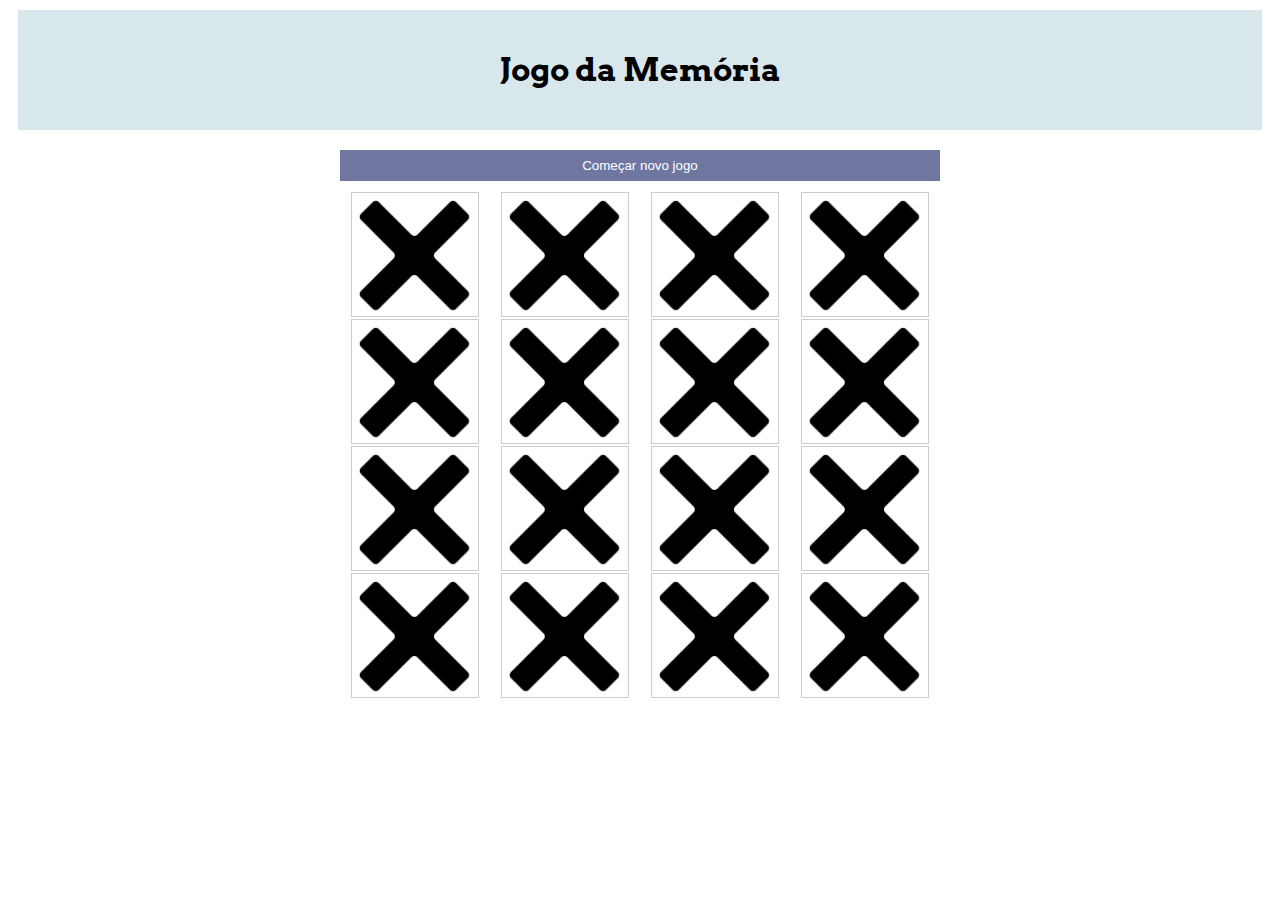
==== teste.html @ 3325df1b "juntado todos os arquivos" ====
<!DOCTYPE html>
<html>

<head>
  <meta charset="utf-8">
  <link href="https://fonts.googleapis.com/css?family=Arvo" rel="stylesheet">
  <link rel="stylesheet" href="style.css">
  <title></title>
</head>

<body>

  <header id="titulo">
    <h1>Jogo da Memória</h1>
  </header>

  <div id="botao" class="container">
      <button type="button" name="button">Começar novo jogo</button>
  </div>

  <div id="pacote" class="container">
    <div id="1" class="grupo">
      <img src="img/cross.png" alt="">
    </div>

    <div id="2" class="grupo">
      <img src="img/cross.png" alt="">
    </div>

    <div id="3" class="grupo">
      <img src="img/cross.png" alt="">
    </div>

    <div id="4" class="grupo">
      <img src="img/cross.png" alt="">
    </div>

    <!-- xxxxxxxxxxxxxxxxxxxxxxxxxxxxxxxxxxxxxxxxxxxx -->
    <div id="5" class="grupo">
      <img src="img/cross.png" alt="">
    </div>

    <div id="6" class="grupo">
      <img src="img/cross.png" alt="">
    </div>

    <div id="7" class="grupo">
      <img src="img/cross.png" alt="">
    </div>

    <div id="8" class="grupo">
      <img src="img/cross.png" alt="">
    </div>

    <!-- xxxxxxxxxxxxxxxxxxxxxxxxxxxxxxxxxxxxxxxxxxxx -->
    <div id="9" class="grupo">
      <img src="img/cross.png" alt="">
    </div>

    <div id="10" class="grupo">
      <img src="img/cross.png" alt="">
    </div>

    <div id="11" class="grupo">
      <img src="img/cross.png" alt="">
    </div>

    <div id="12" class="grupo">
      <img src="img/cross.png" alt="">
    </div>

    <!-- xxxxxxxxxxxxxxxxxxxxxxxxxxxxxxxxxxxxxxxxxxxx -->
    <div id="13" class="grupo">
      <img src="img/cross.png" alt="">
    </div>

    <div id="14" class="grupo">
      <img src="img/cross.png" alt="">
    </div>

    <div id="15" class="grupo">
      <img src="img/cross.png" alt="">
    </div>

    <div id="16" class="grupo">
      <img src="img/cross.png" alt="">
    </div>

  </div>
</body>

</html>
---- style.css ----
header {
  height: 100px;
  background-color: #d8e7ec;
  margin: 10px;
  padding: 10px;
}

header h1 {
  font-family: 'Arvo', serif;
  width: 400px;
  margin: 30px auto;
  text-align: center;
}

button {
    text-align: center;
    border: none;
    padding: 8px;
    background-color: #6f77a1;
    color: white;
    margin: 10px auto;
    width: 100%;
}

button:hover{
  background-color: #424760;
}

.container {
  width: 600px;
  margin: 0px auto;
  display: flex;
  flex-wrap: wrap;
  justify-content: space-around;
}

.container div {
  width: 128px;
  height: 125px;
  margin: 1px;
  box-sizing: border-box;
  border: 1px #ccc solid;
}

img {
  width: 125px;
}
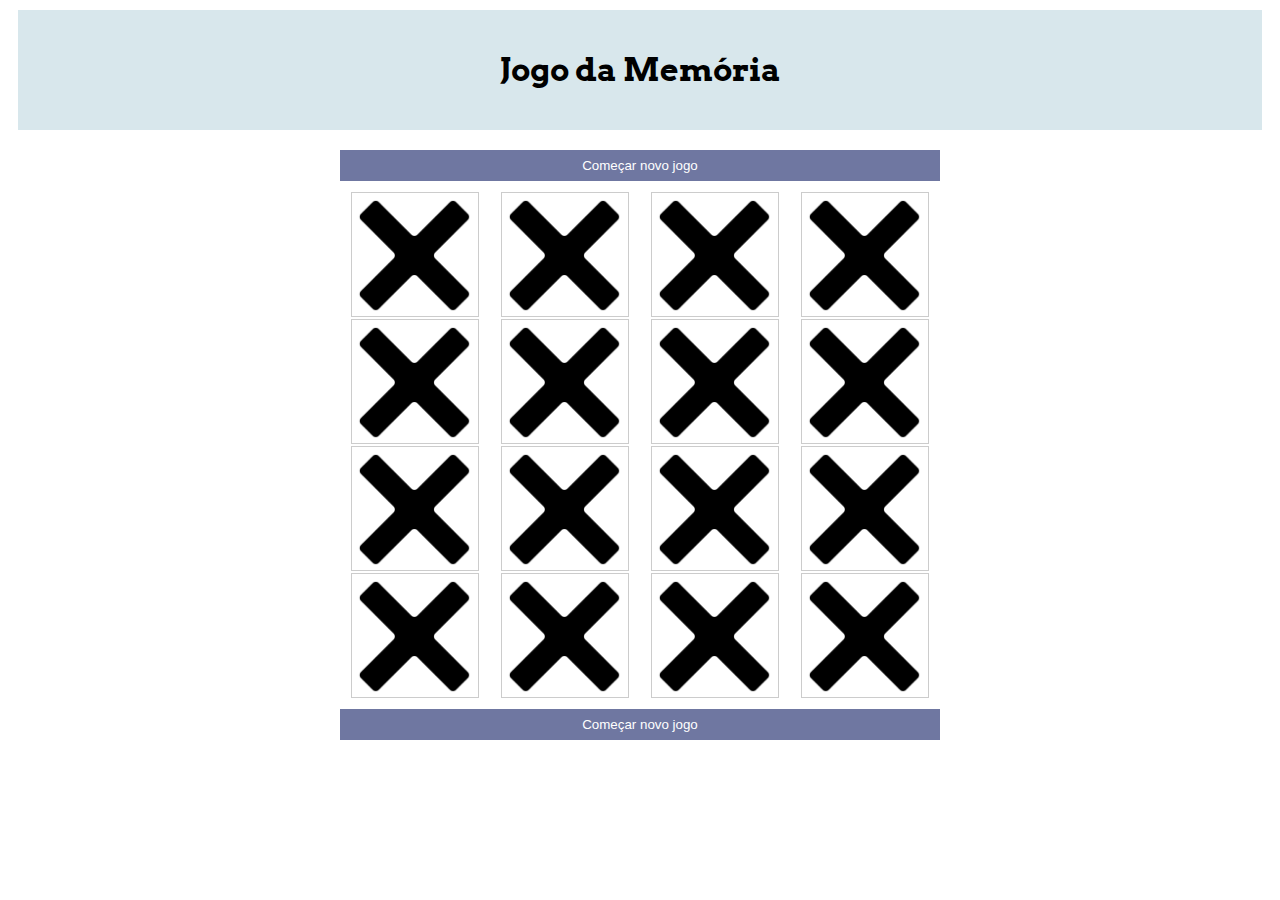
==== commit 5c5e6a8c: "adicionado ação do botao exibir tabela no clickBait.js" ====
--- a/teste.html
+++ b/teste.html
@@ -87,6 +87,14 @@
     </div>
 
   </div>
+
+  <div id="botao" class="container">
+      <button id="btnExibirTabelaResultado" type="button" name="button">Começar novo jogo</button>
+  </div>
+
+  <div>
+    <p></p>
+  </div>
 </body>
 
 </html>
